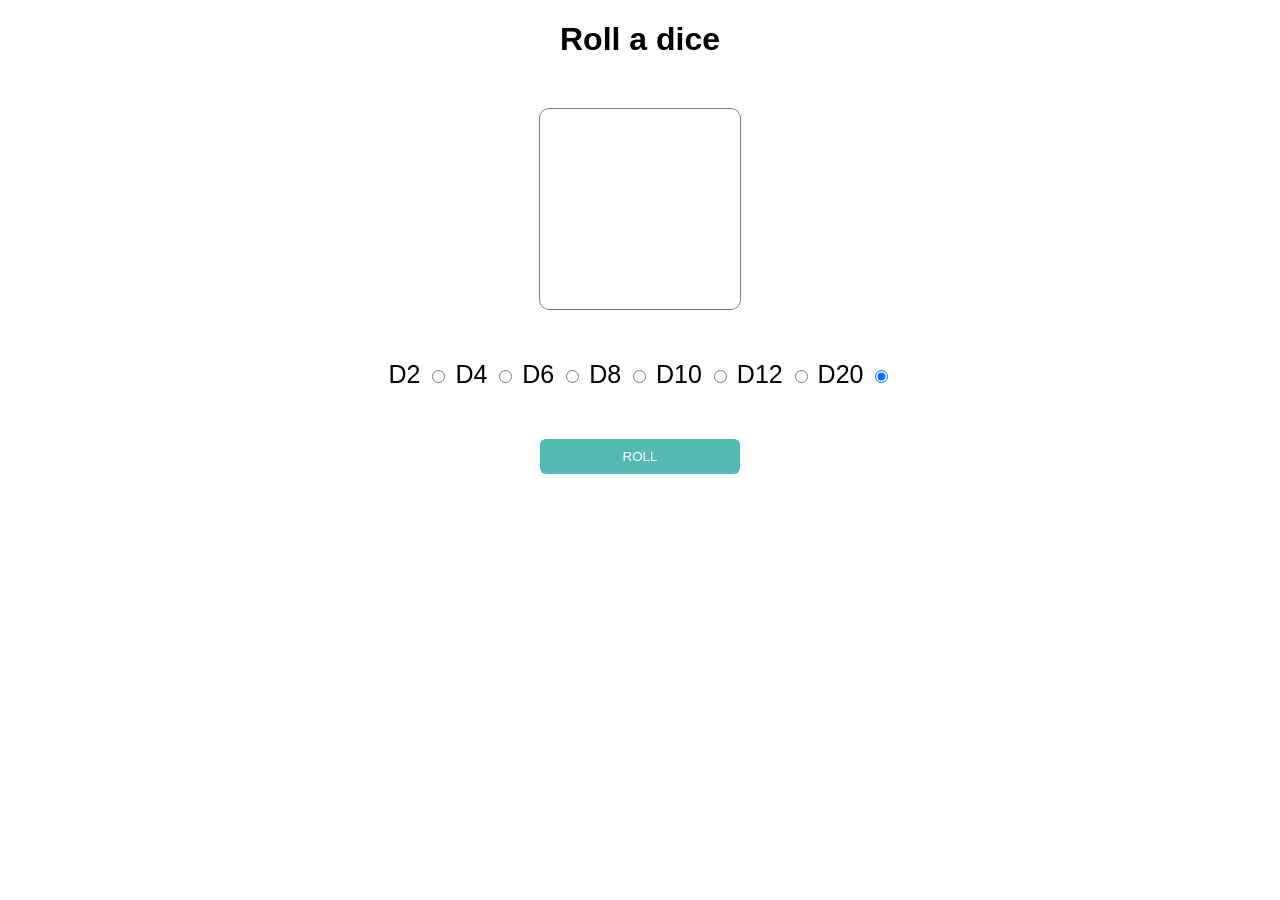
==== index.html @ 8756c193 "first commit" ====
<!DOCTYPE html>
<html lang="en">
<head>
    <meta charset="UTF-8">
    <meta http-equiv="X-UA-Compatible" content="IE=edge">
    <meta name="viewport" content="width=device-width, initial-scale=1.0">
    <link rel="stylesheet" href="style.css">
    <title>Roll a dice</title>
</head>
<body>
    <header>
        <h1>Roll a dice</h1>
    </header>
    <main>
        <p id="diceResult"></p>
        <div id="face">
            <label for="d2">D2</label>
            <input type="radio" id="d2" name="face">
            <label for="d2">D4</label>
            <input type="radio" id="d4" name="face">
            <label for="d6">D6</label>
            <input type="radio" id="d6" name="face">
            <label for="d8">D8</label>
            <input type="radio" id="d8" name="face">
            <label for="d10">D10</label>
            <input type="radio" id="d10" name="face">
            <label for="d12">D12</label>
            <input type="radio" id="d12" name="face">
            <label for="d20">D20</label>
            <input type="radio" id="d20" name="face" checked="checked">
        </div>
        <button onclick="roll()">roll</button>
    </main>
<script src="script.js"></script>
</body>
</html>
---- style.css ----
* {
    font-family: Helvetica, Arial, sans-serif;
    text-align: center;
}

button {
    background-color: rgb(82, 186, 179);
    border-radius: 6px;
    border: none;
    color: rgb(255, 255, 255);
    padding: 10px;
    text-transform: uppercase;
    width: 200px;
    cursor: pointer;
}

#face{
    margin: 50px auto;
    font-size:25px;
}

#diceResult {
    height: 100px;
    width: 100px;
    padding: 50px;
    margin: 50px auto;
    border: 1px solid gray;
    border-radius: 10px;  
    font-size:80px;
}
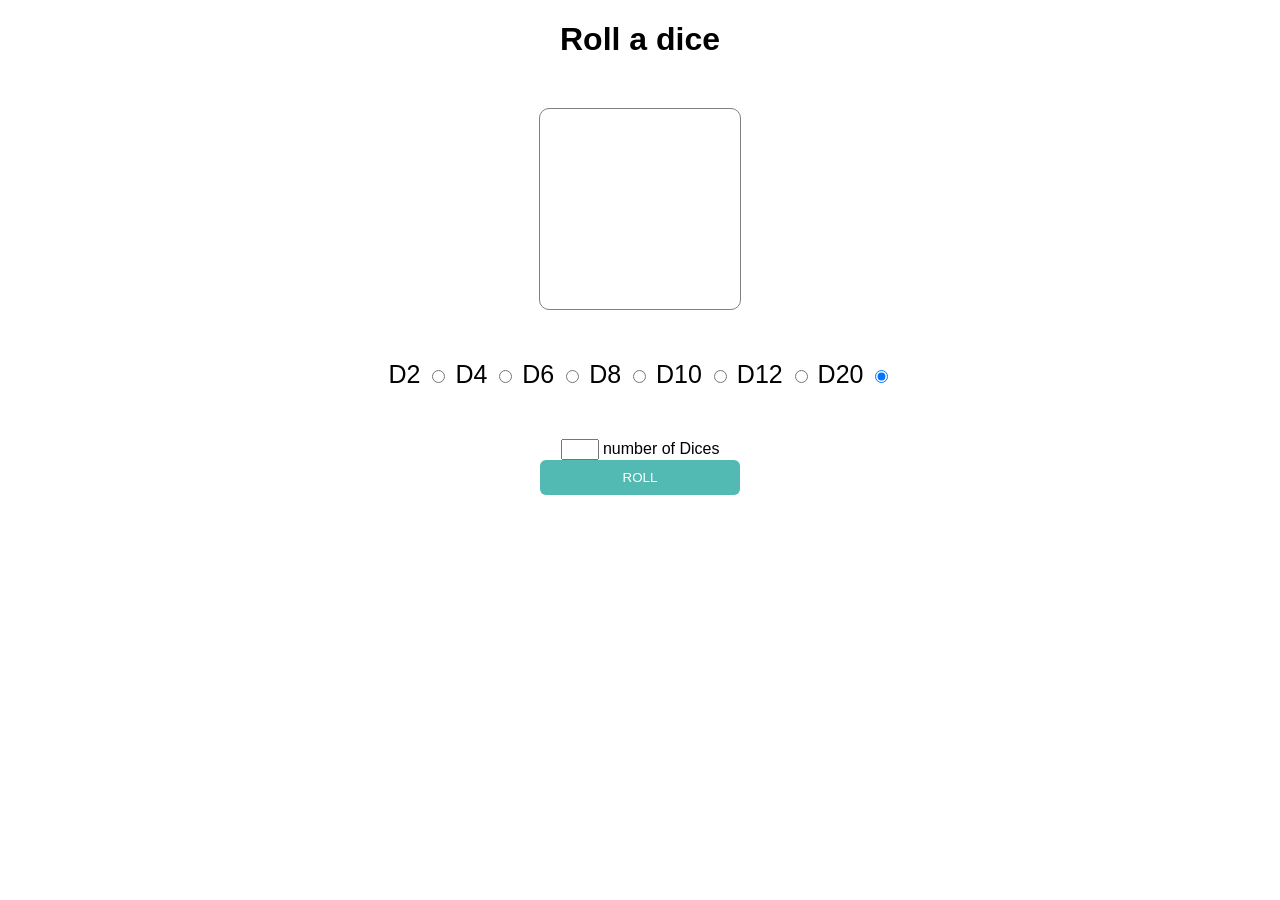
==== commit b84a998a: "changed how the code check the dice faces" ====
--- a/index.html
+++ b/index.html
@@ -15,19 +15,23 @@
         <p id="diceResult"></p>
         <div id="face">
             <label for="d2">D2</label>
-            <input type="radio" id="d2" name="face">
+            <input type="radio" id="faces" value="2" name="face">
             <label for="d2">D4</label>
-            <input type="radio" id="d4" name="face">
+            <input type="radio" id="faces" value="4" name="face">
             <label for="d6">D6</label>
-            <input type="radio" id="d6" name="face">
+            <input type="radio" id="faces" value="6" name="face">
             <label for="d8">D8</label>
-            <input type="radio" id="d8" name="face">
+            <input type="radio" id="faces" value="8" name="face">
             <label for="d10">D10</label>
-            <input type="radio" id="d10" name="face">
+            <input type="radio" id="faces" value="10" name="face">
             <label for="d12">D12</label>
-            <input type="radio" id="d12" name="face">
+            <input type="radio" id="faces" value="12" name="face">
             <label for="d20">D20</label>
-            <input type="radio" id="d20" name="face" checked="checked">
+            <input type="radio" id="faces" value="20" name="face" checked="checked">
+        </div>
+        <div>
+            <input type="number" name="quantity" id="dices" max="10" min="1">
+            <label for="dices">number of Dices</label>
         </div>
         <button onclick="roll()">roll</button>
     </main>
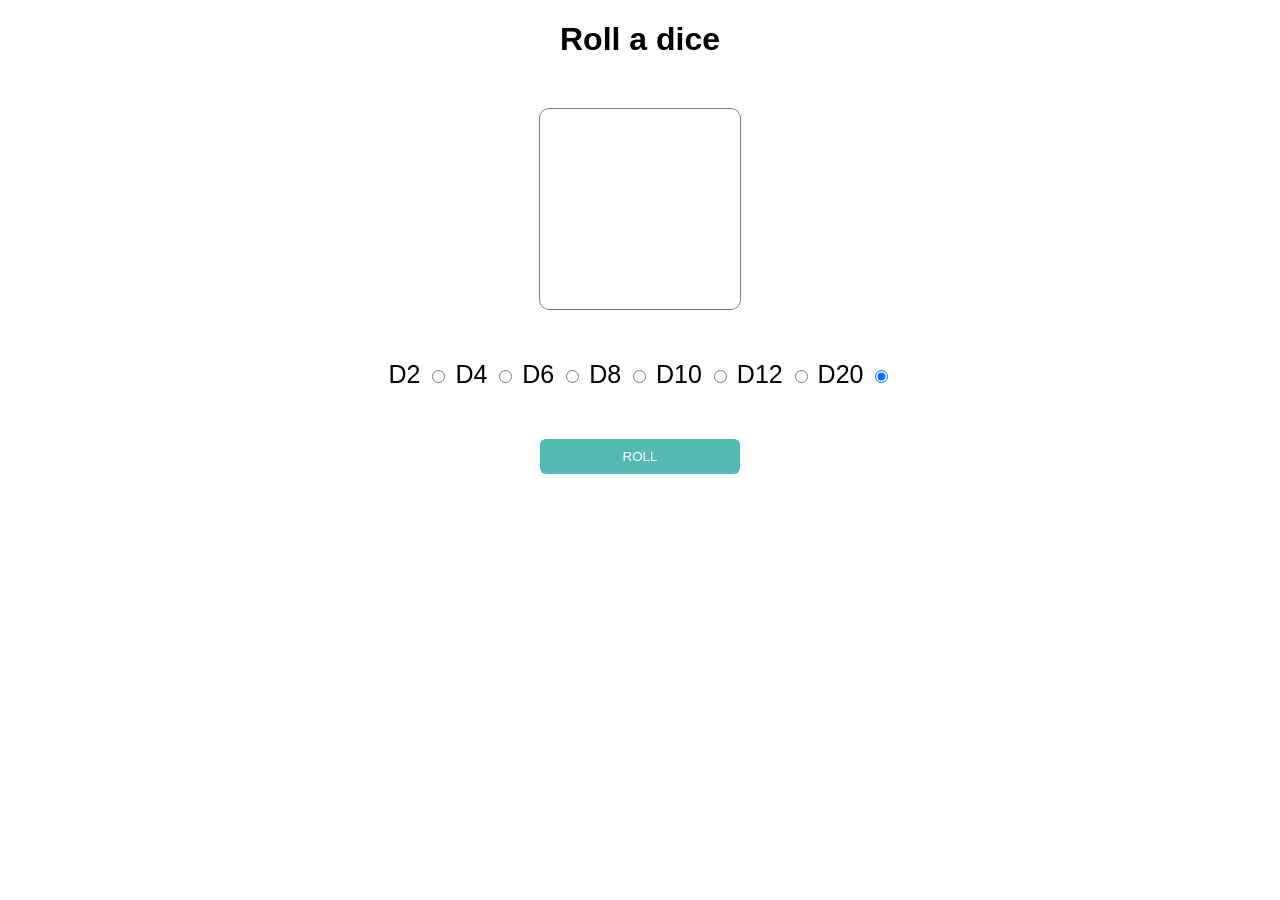
==== commit bd7ef6b1: "update" ====
--- a/index.html
+++ b/index.html
@@ -16,7 +16,7 @@
         <div id="face">
             <label for="d2">D2</label>
             <input type="radio" id="faces" value="2" name="face">
-            <label for="d2">D4</label>
+            <label for="d4">D4</label>
             <input type="radio" id="faces" value="4" name="face">
             <label for="d6">D6</label>
             <input type="radio" id="faces" value="6" name="face">
@@ -29,10 +29,6 @@
             <label for="d20">D20</label>
             <input type="radio" id="faces" value="20" name="face" checked="checked">
         </div>
-        <div>
-            <input type="number" name="quantity" id="dices" max="10" min="1">
-            <label for="dices">number of Dices</label>
-        </div>
         <button onclick="roll()">roll</button>
     </main>
 <script src="script.js"></script>
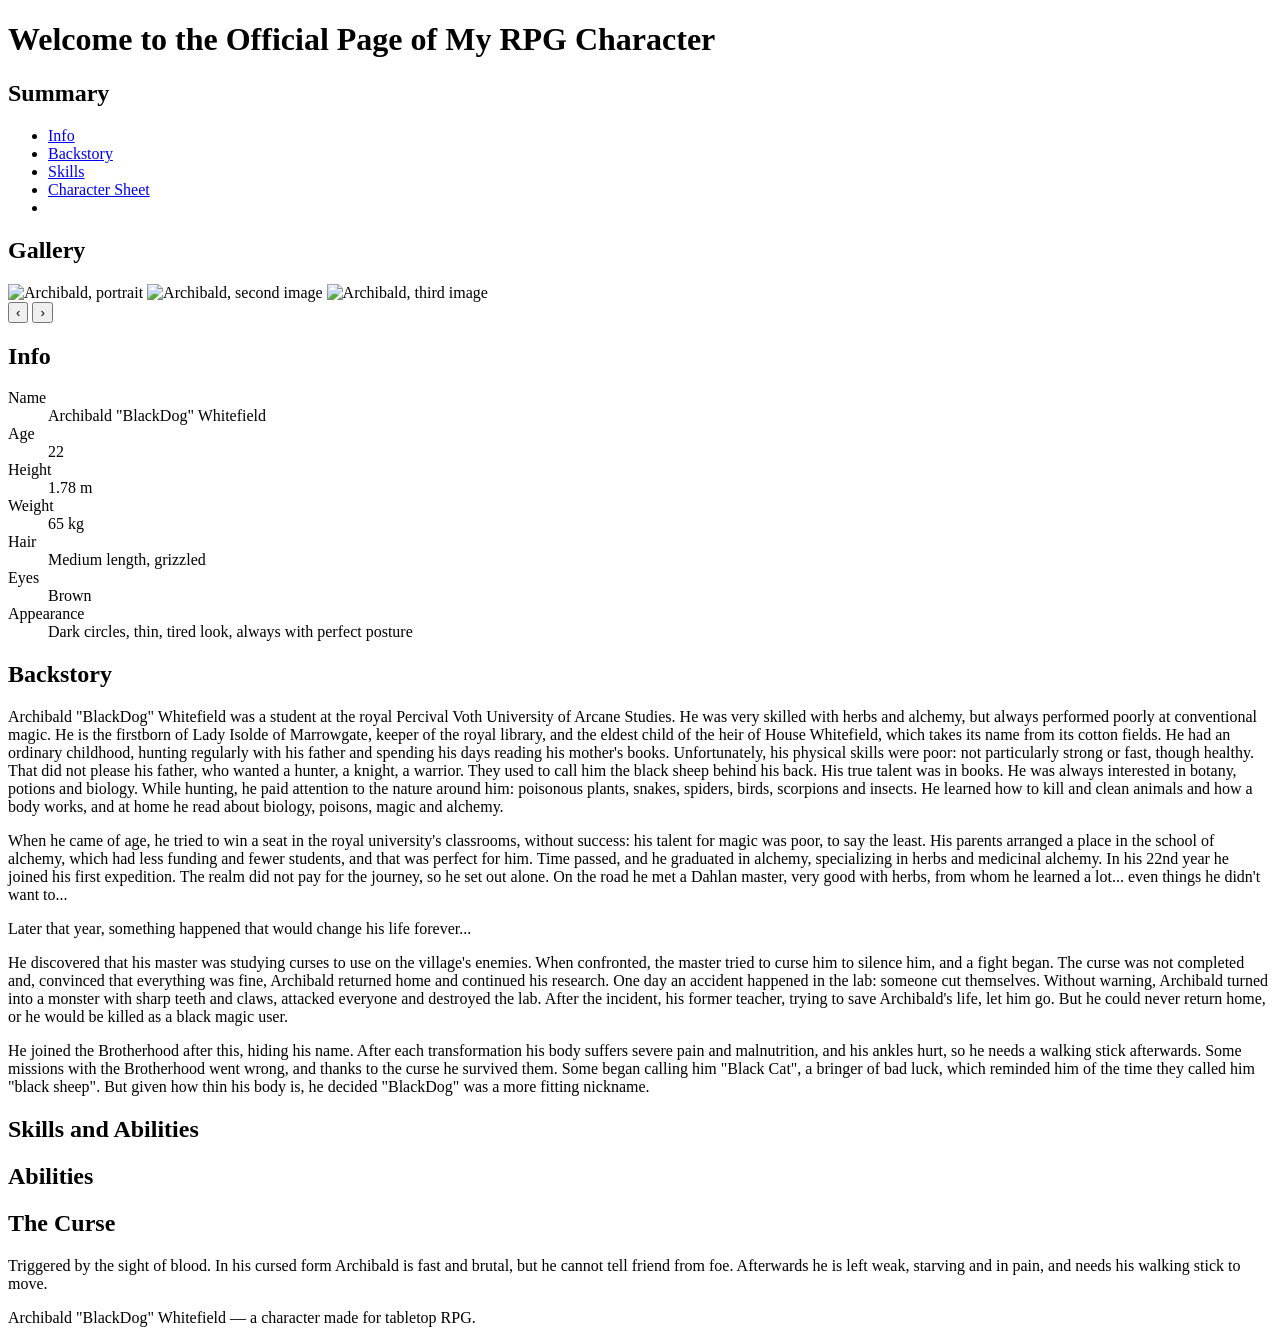
==== commit 10b83d8a: "Add files via upload uploading the project. add new imagens, new style, nem pages and character shee" ====
--- a/index.html
+++ b/index.html
@@ -2,35 +2,126 @@
 <html lang="en">
 <head>
     <meta charset="UTF-8">
-    <meta http-equiv="X-UA-Compatible" content="IE=edge">
-    <meta name="viewport" content="width=device-width, initial-scale=1.0">
-    <link rel="stylesheet" href="style.css">
-    <title>Roll a dice</title>
+    <meta name="viewport" content="width=device-width, initial-scale=1">
+    <title>Archibald "BlackDog" Whitefield | RPG Character</title>
+    <link rel="preconnect" href="https://fonts.googleapis.com">
+    <link rel="preconnect" href="https://fonts.gstatic.com" crossorigin>
+    <link href="https://fonts.googleapis.com/css2?family=IM+Fell+English&family=Source+Serif+4:ital,wght@0,400;0,600;1,400&display=swap" rel="stylesheet">
+    <link href="./css/index.css" type="text/css" rel="stylesheet">
 </head>
 <body>
     <header>
-        <h1>Roll a dice</h1>
+        <h1>Welcome to the Official Page of My RPG Character</h1>
+        <nav aria-label="Page sections">
+            <h2>Summary</h2>
+            <ul>
+                <li><a href="#info">Info</a></li>
+                <li><a href="#backStory">Backstory</a></li>
+                <li><a href="#skills">Skills</a></li>
+                <li><a href="./ficha.html">Character Sheet</a></li>
+                <li><a href="./dice.html"></a></li>
+            </ul>
+        </nav>
     </header>
-    <main>
-        <p id="diceResult"></p>
-        <div id="face">
-            <label for="d2">D2</label>
-            <input type="radio" id="faces" value="2" name="face">
-            <label for="d4">D4</label>
-            <input type="radio" id="faces" value="4" name="face">
-            <label for="d6">D6</label>
-            <input type="radio" id="faces" value="6" name="face">
-            <label for="d8">D8</label>
-            <input type="radio" id="faces" value="8" name="face">
-            <label for="d10">D10</label>
-            <input type="radio" id="faces" value="10" name="face">
-            <label for="d12">D12</label>
-            <input type="radio" id="faces" value="12" name="face">
-            <label for="d20">D20</label>
-            <input type="radio" id="faces" value="20" name="face" checked="checked">
+
+    <section class="top">
+        <aside id="gallery" aria-label="Gallery">
+            <h2>Gallery</h2>
+            <div class="carousel" tabindex="0">
+                <img src="./assets/hound_full_body.png" alt="Archibald, portrait">
+                <img src="./assets/hound_face.png" alt="Archibald, second image">
+                <img src="./assets/beast.png" alt="Archibald, third image">
+            </div>
+            <button class="arrow prev" type="button" aria-label="Previous image">&#8249;</button>
+            <button class="arrow next" type="button" aria-label="Next image">&#8250;</button>
+        </aside>
+        <article id="info">
+            <h2>Info</h2>
+            <dl>
+                <dt>Name</dt><dd>Archibald "BlackDog" Whitefield</dd>
+                <dt>Age</dt><dd>22</dd>
+                <dt>Height</dt><dd>1.78 m</dd>
+                <dt>Weight</dt><dd>65 kg</dd>
+                <dt>Hair</dt><dd>Medium length, grizzled</dd>
+                <dt>Eyes</dt><dd>Brown</dd>
+                <dt>Appearance</dt><dd>Dark circles, thin, tired look, always with perfect posture</dd>
+            </dl>
+        </article>
+    </section>
+
+    <h2 class="title">Backstory</h2>
+    <main id="backStory">
+        <p>
+            Archibald "BlackDog" Whitefield was a student at the royal Percival Voth University of
+            Arcane Studies. He was very skilled with herbs and alchemy, but always performed poorly
+            at conventional magic. He is the firstborn of Lady Isolde of Marrowgate, keeper of the
+            royal library, and the eldest child of the heir of House Whitefield, which takes its name
+            from its cotton fields. He had an ordinary childhood, hunting regularly with his father
+            and spending his days reading his mother's books. Unfortunately, his physical skills were
+            poor: not particularly strong or fast, though healthy. That did not please his father, who
+            wanted a hunter, a knight, a warrior. They used to call him the black sheep behind his back.
+            His true talent was in books. He was always interested in botany, potions and biology. While
+            hunting, he paid attention to the nature around him: poisonous plants, snakes, spiders,
+            birds, scorpions and insects. He learned how to kill and clean animals and how a body works,
+            and at home he read about biology, poisons, magic and alchemy.
+        </p>
+        <p>
+            When he came of age, he tried to win a seat in the royal university's classrooms, without
+            success: his talent for magic was poor, to say the least. His parents arranged a place in the
+            school of alchemy, which had less funding and fewer students, and that was perfect for him.
+            Time passed, and he graduated in alchemy, specializing in herbs and medicinal alchemy. In his
+            22nd year he joined his first expedition. The realm did not pay for the journey, so he set out
+            alone. On the road he met a Dahlan master, very good with herbs, from whom he learned a lot...
+            even things he didn't want to...
+        </p>
+        <p>
+            Later that year, something happened that would change his life forever...
+        </p>
+        <p>
+            He discovered that his master was studying curses to use on the village's enemies. When
+            confronted, the master tried to curse him to silence him, and a fight began. The curse was not
+            completed and, convinced that everything was fine, Archibald returned home and continued his
+            research. One day an accident happened in the lab: someone cut themselves. Without warning,
+            Archibald turned into a monster with sharp teeth and claws, attacked everyone and destroyed the
+            lab. After the incident, his former teacher, trying to save Archibald's life, let him go. But he
+            could never return home, or he would be killed as a black magic user.
+        </p>
+        <p>
+            He joined the Brotherhood after this, hiding his name. After each transformation his body
+            suffers severe pain and malnutrition, and his ankles hurt, so he needs a walking stick
+            afterwards. Some missions with the Brotherhood went wrong, and thanks to the curse he survived
+            them. Some began calling him "Black Cat", a bringer of bad luck, which reminded him of the time
+            they called him "black sheep". But given how thin his body is, he decided "BlackDog" was a more
+            fitting nickname.
+        </p>
+    </main>
+
+    <h2 class="title">Skills and Abilities</h2>
+    <section id="skills" class="skills">
+        <div class="box">
+            <h2>Abilities</h2>
+            <p>
+
+            </p>
         </div>
-        <button onclick="roll()">roll</button>
-    </main>
-<script src="script.js"></script>
+        <div class="box">
+            <h2>The Curse</h2>
+            <p>
+                Triggered by the sight of blood. In his cursed form Archibald is fast and
+                brutal, but he cannot tell friend from foe. Afterwards he is left weak,
+                starving and in pain, and needs his walking stick to move.
+            </p>
+        </div>
+    </section>
+
+    <footer>
+        <p>Archibald "BlackDog" Whitefield &mdash; a character made for tabletop RPG.</p>
+    </footer>
+    <script>
+        const carousel = document.querySelector(".carousel");
+        const slide = (dir) => carousel.scrollBy({ left: dir * carousel.clientWidth, behavior: "smooth" });
+        document.querySelector(".prev").addEventListener("click", () => slide(-1));
+        document.querySelector(".next").addEventListener("click", () => slide(1));
+    </script>
 </body>
-</html>+</html>
